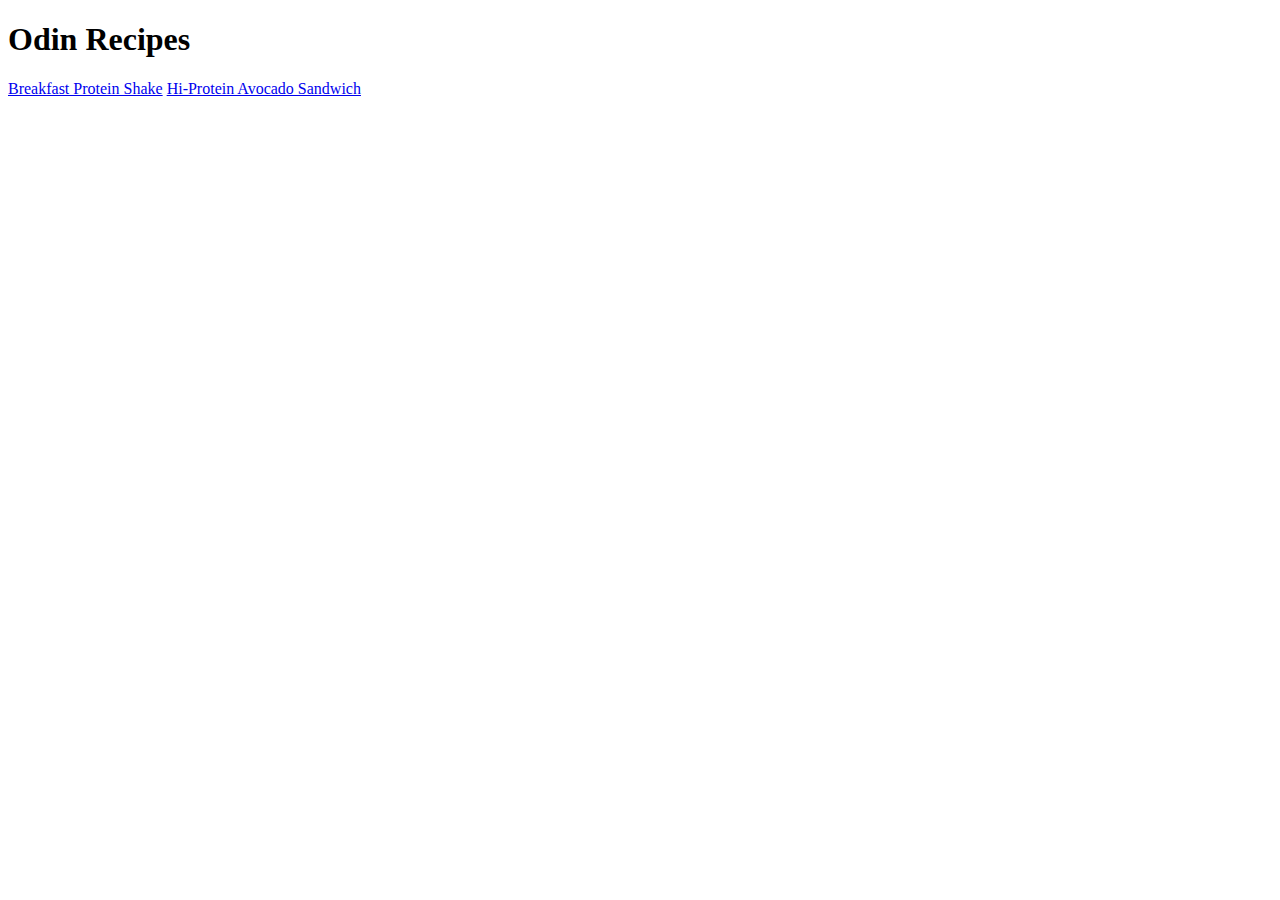
==== index.html @ 89fa8818 "Add Avocado Sandwich to recipe list" ====
<!DOCTYPE html>
<html lang="en">
<head>
    <meta charset="UTF-8">
    <title>Project: Recipes</title>
</head>
<body>
    <h1>Odin Recipes</h1>
    <a href="recipes/breakfast-shake.html">Breakfast Protein Shake</a>
    <a href="recipes/avocado-sandwich.html">Hi-Protein Avocado Sandwich</a>
</body>
</html>
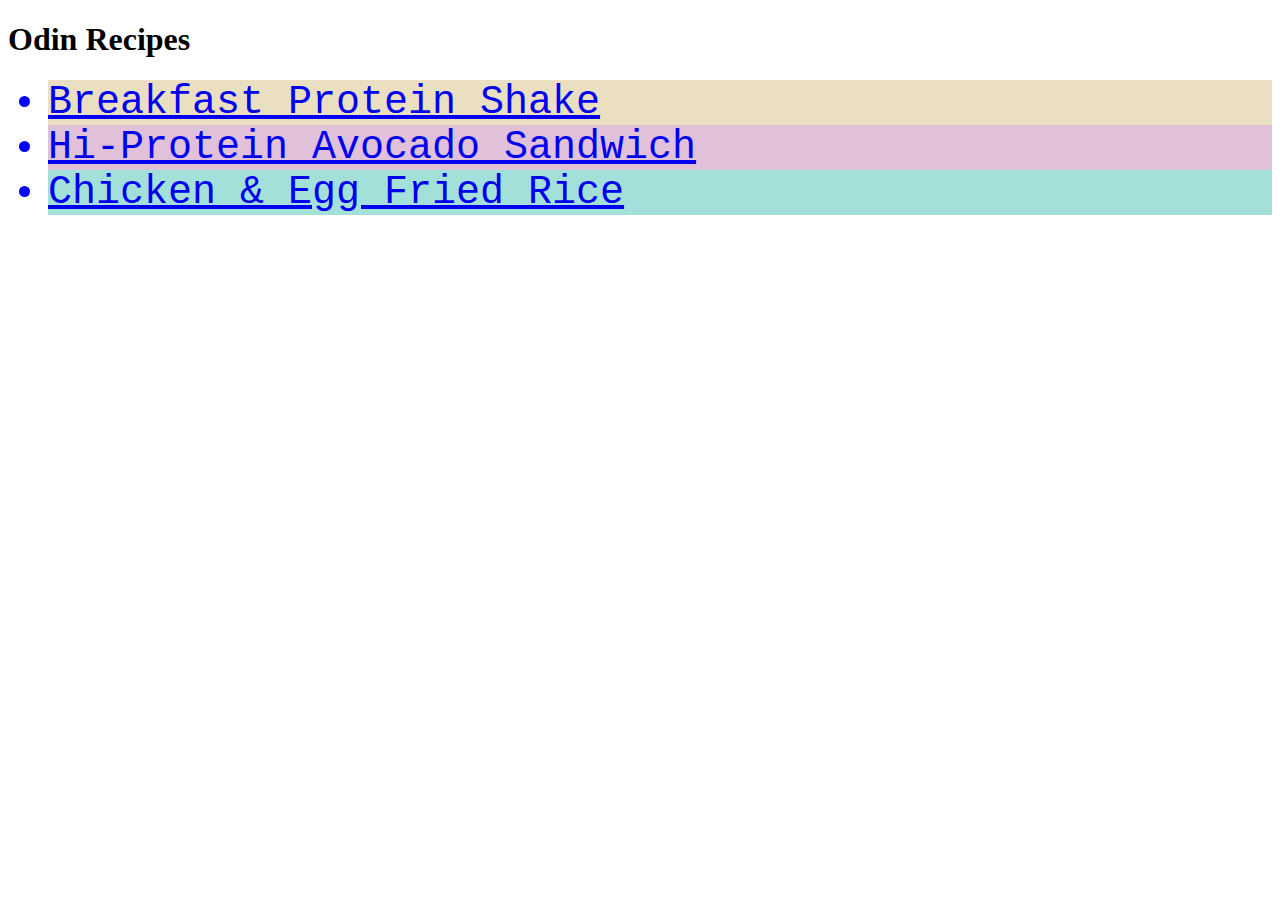
==== commit 77cded29: "Add styles.css for all files" ====
--- a/index.html
+++ b/index.html
@@ -3,10 +3,15 @@
 <head>
     <meta charset="UTF-8">
     <title>Project: Recipes</title>
+
+    <link rel="stylesheet" href="styles.css">
 </head>
 <body>
     <h1>Odin Recipes</h1>
-    <a href="recipes/breakfast-shake.html">Breakfast Protein Shake</a>
-    <a href="recipes/avocado-sandwich.html">Hi-Protein Avocado Sandwich</a>
+    <ul>
+        <li class="breakfast"><a href="recipes/breakfast-shake.html">Breakfast Protein Shake</a></li>
+        <li class="lunch"><a href="recipes/avocado-sandwich.html">Hi-Protein Avocado Sandwich</a></li>
+        <li class="dinner"><a href="recipes/fried-rice.html">Chicken & Egg Fried Rice</a></li>
+    </ul>
 </body>
 </html>--- a/styles.css
+++ b/styles.css
@@ -0,0 +1,41 @@
+/* styles.css */
+.breakfast,
+.lunch,
+.dinner {
+    font-size: 40px;
+    font-family:'Courier New', Courier, monospace;
+}
+
+.breakfast {
+    background-color: rgb(234, 223, 193);
+}
+
+.lunch {
+    background-color: #e1c0da;
+}
+
+.dinner {
+    background-color: hsl(174, 49%, 76%);
+}
+
+.pic {
+    width: 200px;
+    height: auto;
+}
+
+h2 {
+    background-color: aquamarine;
+}
+
+ul li {
+    color: blue;
+}
+
+ol li{
+    color: blueviolet;
+}
+
+.url-links {
+    background-color: darkorange;
+    font-size: 20px;
+}